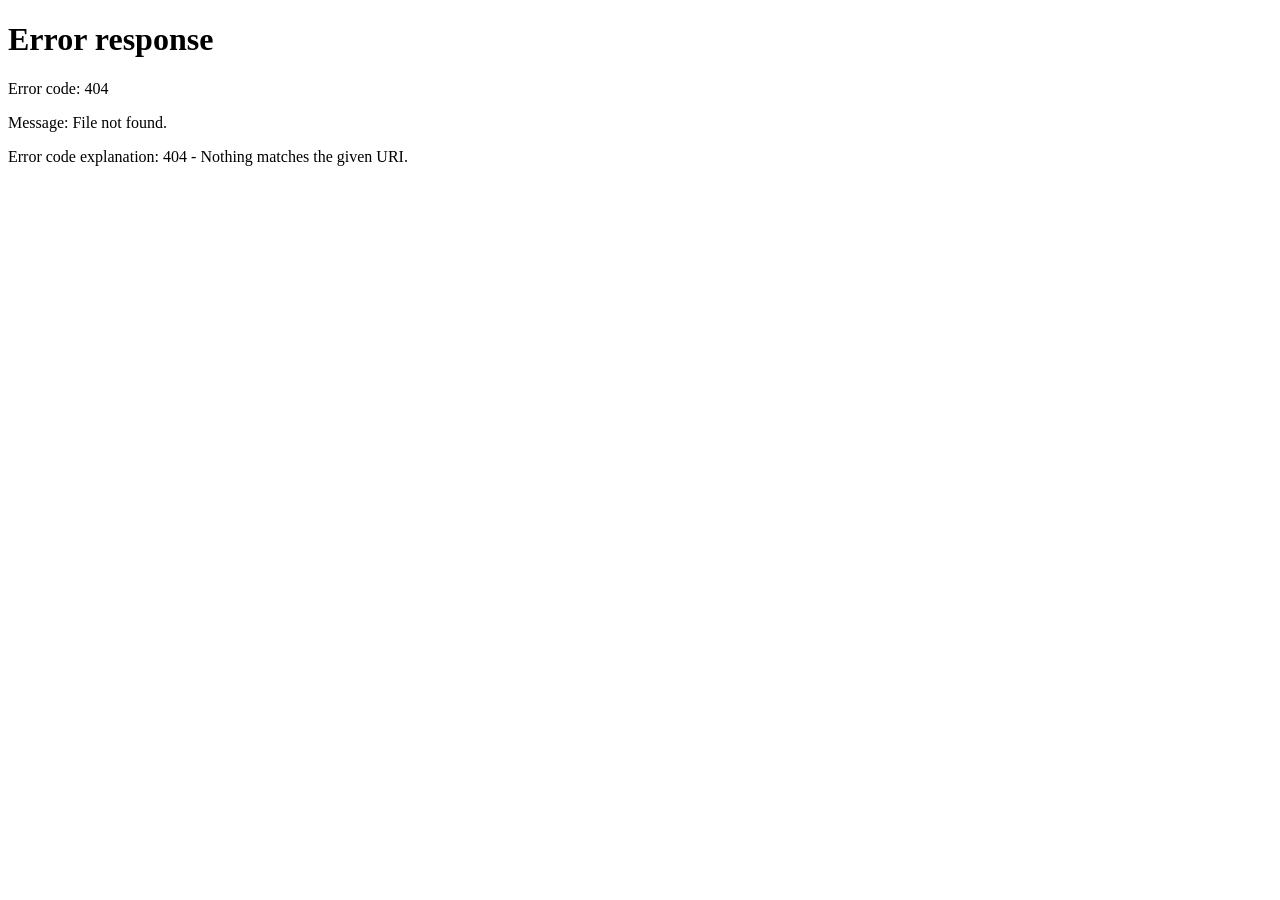
==== static/index.html @ c5085a63 "Initial Commit" ====
<!DOCTYPE html>
<html lang="en">
<head>
    <meta charset="UTF-8">
    <meta name="viewport" content="width=device-width, initial-scale=1.0">
    <title>Hello World - Template Webapp</title>
    <style>
        :root {
            --primary-color: #3b82f6;
            --primary-hover: #60a5fa;
            --bg-color: #111827;
            --surface-color: #1f2937;
            --text-color: #f9fafb;
            --border-color: #374151;
            --border-radius: 8px;
        }

        body {
            font-family: -apple-system, BlinkMacSystemFont, "Segoe UI", Roboto, Helvetica, Arial, sans-serif;
            background-color: var(--bg-color);
            color: var(--text-color);
            margin: 0;
            padding: 0;
            display: flex;
            flex-direction: column;
            align-items: center;
            min-height: 100vh;
        }

        .navbar {
            background-color: var(--surface-color);
            width: 100%;
            padding: 1rem 2rem;
            box-shadow: 0 1px 3px 0 rgba(0, 0, 0, 0.5);
            display: flex;
            justify-content: space-between;
            align-items: center;
            box-sizing: border-box;
        }

        .navbar h1 {
            margin: 0;
            font-size: 1.25rem;
            color: var(--primary-color);
        }

        .logout-btn {
            background-color: transparent;
            color: var(--text-color);
            border: 1px solid var(--border-color);
            padding: 0.5rem 1rem;
            border-radius: var(--border-radius);
            cursor: pointer;
            transition: background-color 0.2s;
        }

        .logout-btn:hover {
            background-color: var(--border-color);
        }

        .content {
            background-color: var(--surface-color);
            padding: 3rem;
            border-radius: var(--border-radius);
            box-shadow: 0 4px 6px -1px rgba(0, 0, 0, 0.5);
            margin-top: 3rem;
            text-align: center;
            max-width: 600px;
            width: 90%;
        }

        .status-loading {
            color: #9ca3af;
        }

        .status-success {
            color: #34d399;
        }

        .status-error {
            color: #f87171;
        }

        .pubkey-container {
            margin-top: 2rem;
            text-align: left;
            background-color: var(--bg-color);
            color: var(--text-color);
            padding: 1rem;
            border-radius: var(--border-radius);
            font-family: monospace;
            font-size: 0.875rem;
            white-space: pre-wrap;
            word-wrap: break-word;
            overflow-x: auto;
        }
    </style>
</head>
<body>

<div class="navbar">
    <h1>Template Webapp</h1>
    <button class="logout-btn" onclick="logout()">Logout</button>
</div>

<div class="content">
    <h2 id="welcome-message" class="status-loading">Loading securely...</h2>
    <p id="details"></p>

    <div id="user-info-display" style="display: none;">
        <h3>User Information (JWT Claims):</h3>
        <pre id="user-info-content" class="pubkey-container"></pre>
    </div>

    <div id="pubkey-display" style="display: none;">
        <h3>IAM Public Key Used for Verification:</h3>
        <pre id="pubkey-content" class="pubkey-container"></pre>
    </div>
</div>

<script>
    // Configuration: Backend API
    const API_BASE_URL = window.location.origin;

    function logout() {
        localStorage.removeItem('auth_token');
        window.location.href = '/login.html';
    }

    async function fetchHello() {
        const token = localStorage.getItem('auth_token');
        if (!token) {
            window.location.href = '/login.html';
            return;
        }

        try {
            const response = await fetch(`${API_BASE_URL}/api/hello`, {
                method: 'GET',
                headers: {
                    'Authorization': `Bearer ${token}`
                }
            });

            if (response.status === 401 || response.status === 403) {
                // Token invalid or expired
                logout();
                return;
            }

            if (!response.ok) {
                throw new Error('Failed to fetch data from backend');
            }

            const data = await response.json();
            
            const welcomeEl = document.getElementById('welcome-message');
            welcomeEl.innerText = data.message;
            welcomeEl.className = 'status-success';

            const detailsEl = document.getElementById('details');
            detailsEl.innerText = `Authenticated successfully. User ID (uid): ${data.uid}`;

            // Decode JWT to display all user claims
            try {
                const base64Url = token.split('.')[1];
                const base64 = base64Url.replace(/-/g, '+').replace(/_/g, '/');
                const jsonPayload = decodeURIComponent(window.atob(base64).split('').map(function(c) {
                    return '%' + ('00' + c.charCodeAt(0).toString(16)).slice(-2);
                }).join(''));
                
                const claims = JSON.parse(jsonPayload);
                document.getElementById('user-info-display').style.display = 'block';
                document.getElementById('user-info-content').innerText = JSON.stringify(claims, null, 2);
            } catch (e) {
                console.error("Failed to parse JWT payload for UI display", e);
            }

            if (data.public_key) {
                document.getElementById('pubkey-display').style.display = 'block';
                document.getElementById('pubkey-content').innerText = data.public_key;
            }

        } catch (error) {
            const welcomeEl = document.getElementById('welcome-message');
            welcomeEl.innerText = 'Error loading content';
            welcomeEl.className = 'status-error';
            
            const detailsEl = document.getElementById('details');
            detailsEl.innerText = error.message;
        }
    }

    window.onload = fetchHello;
</script>

</body>
</html>
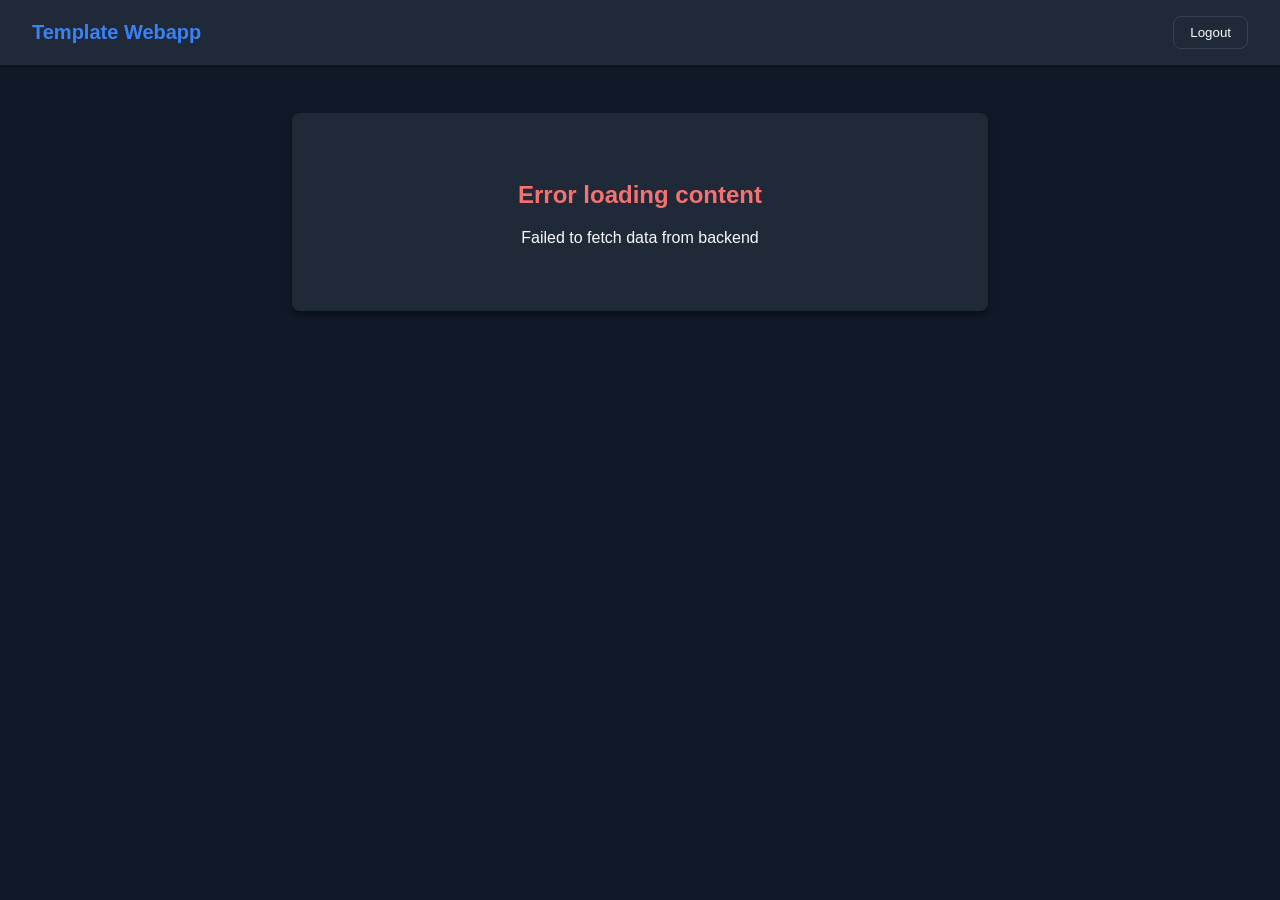
==== commit 6394a560: "All notable changes to the grxm-webapp template project will be documented in this file. *   **Redis" ====
--- a/static/index.html
+++ b/static/index.html
@@ -123,28 +123,36 @@
     const API_BASE_URL = window.location.origin;
 
     function logout() {
-        localStorage.removeItem('auth_token');
+        // Clear the cookie by setting its expiration to the past
+        document.cookie = "grxm-token=; expires=Thu, 01 Jan 1970 00:00:00 UTC; path=/;";
         window.location.href = '/login.html';
     }
 
+    // Helper to decode JWT for UI display
+    function parseJwt (token) {
+        try {
+            const base64Url = token.split('.')[1];
+            const base64 = base64Url.replace(/-/g, '+').replace(/_/g, '/');
+            const jsonPayload = decodeURIComponent(window.atob(base64).split('').map(function(c) {
+                return '%' + ('00' + c.charCodeAt(0).toString(16)).slice(-2);
+            }).join(''));
+            return JSON.parse(jsonPayload);
+        } catch(e) {
+            return null;
+        }
+    }
+
     async function fetchHello() {
-        const token = localStorage.getItem('auth_token');
-        if (!token) {
-            window.location.href = '/login.html';
-            return;
-        }
-
         try {
             const response = await fetch(`${API_BASE_URL}/api/hello`, {
                 method: 'GET',
-                headers: {
-                    'Authorization': `Bearer ${token}`
-                }
+                // This ensures cookies are sent with the request
+                credentials: 'same-origin' 
             });
 
             if (response.status === 401 || response.status === 403) {
-                // Token invalid or expired
-                logout();
+                // Token invalid or missing
+                window.location.href = '/login.html';
                 return;
             }
 
@@ -161,19 +169,14 @@
             const detailsEl = document.getElementById('details');
             detailsEl.innerText = `Authenticated successfully. User ID (uid): ${data.uid}`;
 
-            // Decode JWT to display all user claims
-            try {
-                const base64Url = token.split('.')[1];
-                const base64 = base64Url.replace(/-/g, '+').replace(/_/g, '/');
-                const jsonPayload = decodeURIComponent(window.atob(base64).split('').map(function(c) {
-                    return '%' + ('00' + c.charCodeAt(0).toString(16)).slice(-2);
-                }).join(''));
-                
-                const claims = JSON.parse(jsonPayload);
-                document.getElementById('user-info-display').style.display = 'block';
-                document.getElementById('user-info-content').innerText = JSON.stringify(claims, null, 2);
-            } catch (e) {
-                console.error("Failed to parse JWT payload for UI display", e);
+            // Get the token from the cookie to display claims
+            const match = document.cookie.match(new RegExp('(^| )grxm-token=([^;]+)'));
+            if (match) {
+                const claims = parseJwt(match[2]);
+                if (claims) {
+                    document.getElementById('user-info-display').style.display = 'block';
+                    document.getElementById('user-info-content').innerText = JSON.stringify(claims, null, 2);
+                }
             }
 
             if (data.public_key) {
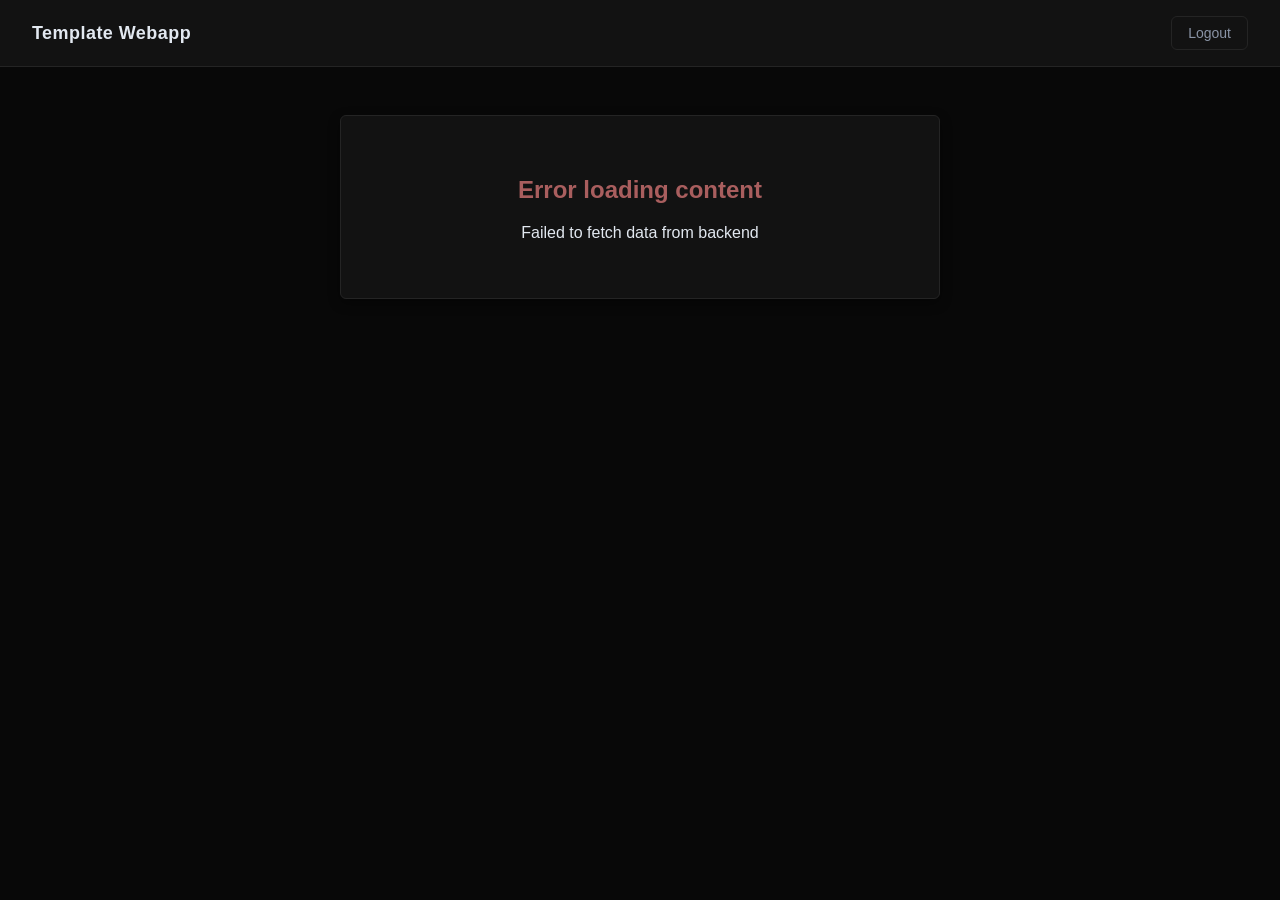
==== commit 51b60d66: "- Added admin dashboard - Changed color pallete/UI" ====
--- a/static/index.html
+++ b/static/index.html
@@ -4,97 +4,7 @@
     <meta charset="UTF-8">
     <meta name="viewport" content="width=device-width, initial-scale=1.0">
     <title>Hello World - Template Webapp</title>
-    <style>
-        :root {
-            --primary-color: #3b82f6;
-            --primary-hover: #60a5fa;
-            --bg-color: #111827;
-            --surface-color: #1f2937;
-            --text-color: #f9fafb;
-            --border-color: #374151;
-            --border-radius: 8px;
-        }
-
-        body {
-            font-family: -apple-system, BlinkMacSystemFont, "Segoe UI", Roboto, Helvetica, Arial, sans-serif;
-            background-color: var(--bg-color);
-            color: var(--text-color);
-            margin: 0;
-            padding: 0;
-            display: flex;
-            flex-direction: column;
-            align-items: center;
-            min-height: 100vh;
-        }
-
-        .navbar {
-            background-color: var(--surface-color);
-            width: 100%;
-            padding: 1rem 2rem;
-            box-shadow: 0 1px 3px 0 rgba(0, 0, 0, 0.5);
-            display: flex;
-            justify-content: space-between;
-            align-items: center;
-            box-sizing: border-box;
-        }
-
-        .navbar h1 {
-            margin: 0;
-            font-size: 1.25rem;
-            color: var(--primary-color);
-        }
-
-        .logout-btn {
-            background-color: transparent;
-            color: var(--text-color);
-            border: 1px solid var(--border-color);
-            padding: 0.5rem 1rem;
-            border-radius: var(--border-radius);
-            cursor: pointer;
-            transition: background-color 0.2s;
-        }
-
-        .logout-btn:hover {
-            background-color: var(--border-color);
-        }
-
-        .content {
-            background-color: var(--surface-color);
-            padding: 3rem;
-            border-radius: var(--border-radius);
-            box-shadow: 0 4px 6px -1px rgba(0, 0, 0, 0.5);
-            margin-top: 3rem;
-            text-align: center;
-            max-width: 600px;
-            width: 90%;
-        }
-
-        .status-loading {
-            color: #9ca3af;
-        }
-
-        .status-success {
-            color: #34d399;
-        }
-
-        .status-error {
-            color: #f87171;
-        }
-
-        .pubkey-container {
-            margin-top: 2rem;
-            text-align: left;
-            background-color: var(--bg-color);
-            color: var(--text-color);
-            padding: 1rem;
-            border-radius: var(--border-radius);
-            font-family: monospace;
-            font-size: 0.875rem;
-            white-space: pre-wrap;
-            word-wrap: break-word;
-            overflow-x: auto;
-        }
-    </style>
+    <link rel="stylesheet" href="/assets/main.css">
 </head>
 <body>
 
@@ -125,7 +35,7 @@
     function logout() {
         // Clear the cookie by setting its expiration to the past
         document.cookie = "grxm-token=; expires=Thu, 01 Jan 1970 00:00:00 UTC; path=/;";
-        window.location.href = '/login.html';
+        window.location.href = '/login';
     }
 
     // Helper to decode JWT for UI display
@@ -152,7 +62,7 @@
 
             if (response.status === 401 || response.status === 403) {
                 // Token invalid or missing
-                window.location.href = '/login.html';
+                window.location.href = '/login';
                 return;
             }
 
--- a/assets/main.css
+++ b/assets/main.css
@@ -0,0 +1,374 @@
+:root {
+    --primary-color: #4a5568;
+    --primary-hover: #5a667a;
+    --bg-color: #080808;
+    --surface-color: #121212;
+    --surface-hover: #1a1a1a;
+    --text-color: #e2e8f0;
+    --text-muted: #8a94a6;
+    --border-color: #242424;
+    --error-color: #a95e5e;
+    --error-hover: #c46e6e;
+    --success-color: #5ea97d;
+    --border-radius: 6px;
+}
+
+body {
+    font-family: -apple-system, BlinkMacSystemFont, "Segoe UI", Roboto, Helvetica, Arial, sans-serif;
+    background-color: var(--bg-color);
+    color: var(--text-color);
+    margin: 0;
+    padding: 0;
+    display: flex;
+    flex-direction: column;
+    align-items: center;
+    min-height: 100vh;
+}
+
+/* Typography & Links */
+a {
+    color: var(--primary-hover);
+    text-decoration: none;
+}
+a:hover {
+    text-decoration: underline;
+}
+
+/* Unified Containers (Auth, Profile, General) */
+.auth-container, .container {
+    background-color: var(--surface-color);
+    padding: 2.5rem 2rem;
+    border-radius: var(--border-radius);
+    box-shadow: 0 8px 16px rgba(0, 0, 0, 0.6);
+    border: 1px solid var(--border-color);
+    width: 100%;
+    max-width: 420px;
+    margin: auto;
+    box-sizing: border-box;
+}
+
+.auth-header, .container h1 {
+    text-align: center;
+    margin-top: 0;
+    margin-bottom: 1.5rem;
+}
+
+.auth-header h1, .container h1 {
+    margin: 0;
+    font-size: 1.5rem;
+    color: var(--text-color);
+}
+
+.auth-header p, .container p {
+    color: var(--text-muted);
+    margin-top: 0.5rem;
+    font-size: 0.875rem;
+    text-align: center;
+}
+
+/* Tabs */
+.tabs {
+    display: flex;
+    margin-bottom: 1.5rem;
+    border-bottom: 1px solid var(--border-color);
+}
+
+.tab {
+    flex: 1;
+    text-align: center;
+    padding: 0.75rem;
+    cursor: pointer;
+    color: var(--text-muted);
+    font-weight: 500;
+    transition: color 0.2s, border-bottom 0.2s;
+    border-bottom: 2px solid transparent;
+}
+
+.tab.active {
+    color: var(--text-color);
+    border-bottom: 2px solid var(--primary-hover);
+}
+
+/* Forms & Inputs */
+.form-group {
+    margin-bottom: 1.25rem;
+}
+
+.form-group label, .container label {
+    display: block;
+    margin-bottom: 0.5rem;
+    font-size: 0.875rem;
+    font-weight: 500;
+    color: var(--text-muted);
+}
+
+input[type="text"], input[type="email"], input[type="password"] {
+    width: 100%;
+    padding: 0.75rem;
+    background-color: var(--bg-color);
+    color: var(--text-color);
+    border: 1px solid var(--border-color);
+    border-radius: var(--border-radius);
+    box-sizing: border-box;
+    font-size: 1rem;
+    transition: border-color 0.2s, box-shadow 0.2s;
+}
+
+input[type="text"]:focus, input[type="email"]:focus, input[type="password"]:focus {
+    outline: none;
+    border-color: var(--primary-hover);
+    box-shadow: 0 0 0 2px rgba(74, 85, 104, 0.4);
+}
+
+/* Buttons */
+button {
+    font-family: inherit;
+}
+
+.btn, .container button {
+    width: 100%;
+    background-color: var(--primary-color);
+    color: var(--text-color);
+    border: 1px solid transparent;
+    padding: 0.75rem;
+    font-size: 1rem;
+    font-weight: 500;
+    border-radius: var(--border-radius);
+    cursor: pointer;
+    transition: background-color 0.2s, transform 0.1s;
+    box-sizing: border-box;
+}
+
+.btn:hover, .container button:hover {
+    background-color: var(--primary-hover);
+}
+
+.btn:active, .container button:active {
+    transform: translateY(1px);
+}
+
+.btn:disabled, .container button:disabled {
+    background-color: var(--border-color);
+    color: var(--text-muted);
+    cursor: not-allowed;
+    transform: none;
+}
+
+.btn-small {
+    width: auto;
+    padding: 0.5rem 0.75rem;
+    font-size: 0.875rem;
+}
+
+.btn-danger {
+    background-color: var(--error-color);
+}
+
+.btn-danger:hover {
+    background-color: var(--error-hover);
+}
+
+.logout-btn {
+    background-color: transparent;
+    color: var(--text-muted);
+    border: 1px solid var(--border-color);
+    padding: 0.5rem 1rem;
+    border-radius: var(--border-radius);
+    cursor: pointer;
+    transition: all 0.2s;
+    font-size: 0.875rem;
+}
+
+.logout-btn:hover {
+    background-color: var(--surface-hover);
+    color: var(--text-color);
+}
+
+/* Messages */
+.error-message, .container .error {
+    color: var(--error-color);
+    font-size: 0.875rem;
+    margin-top: 1rem;
+    margin-bottom: 1rem;
+    text-align: center;
+    display: none;
+    background-color: rgba(169, 94, 94, 0.1);
+    padding: 0.5rem;
+    border-radius: var(--border-radius);
+    border: 1px solid rgba(169, 94, 94, 0.2);
+}
+
+.container .error {
+    display: block; /* If it exists in DOM, show it */
+}
+
+/* Navbar */
+.navbar {
+    background-color: var(--surface-color);
+    width: 100%;
+    padding: 1rem 2rem;
+    border-bottom: 1px solid var(--border-color);
+    display: flex;
+    justify-content: space-between;
+    align-items: center;
+    box-sizing: border-box;
+}
+
+.navbar h1 {
+    margin: 0;
+    font-size: 1.125rem;
+    font-weight: 600;
+    color: var(--text-color);
+    letter-spacing: 0.025em;
+}
+
+/* Main Content Area */
+.content {
+    background-color: var(--surface-color);
+    padding: 2.5rem;
+    border-radius: var(--border-radius);
+    border: 1px solid var(--border-color);
+    box-shadow: 0 4px 12px rgba(0, 0, 0, 0.4);
+    margin-top: 3rem;
+    text-align: center;
+    max-width: 600px;
+    width: 90%;
+    box-sizing: border-box;
+}
+
+/* Status Colors */
+.status-loading {
+    color: var(--text-muted);
+}
+
+.status-success {
+    color: var(--success-color);
+}
+
+.status-error {
+    color: var(--error-color);
+}
+
+/* Pre / Code blocks */
+.pubkey-container {
+    margin-top: 2rem;
+    text-align: left;
+    background-color: var(--bg-color);
+    color: var(--text-muted);
+    padding: 1.25rem;
+    border-radius: var(--border-radius);
+    border: 1px solid var(--border-color);
+    font-family: ui-monospace, SFMono-Regular, Menlo, Monaco, Consolas, monospace;
+    font-size: 0.8125rem;
+    white-space: pre-wrap;
+    word-wrap: break-word;
+    overflow-x: auto;
+}
+
+/* Dashboard Cards */
+.dashboard-grid {
+    display: grid;
+    grid-template-columns: repeat(auto-fit, minmax(220px, 1fr));
+    gap: 1.5rem;
+    margin-top: 2rem;
+}
+
+.card {
+    background-color: var(--bg-color);
+    padding: 1.5rem;
+    border-radius: var(--border-radius);
+    border: 1px solid var(--border-color);
+    text-align: left;
+    text-decoration: none;
+    color: var(--text-color);
+    transition: all 0.2s;
+    display: flex;
+    flex-direction: column;
+}
+
+.card:hover {
+    transform: translateY(-2px);
+    box-shadow: 0 6px 12px rgba(0,0,0,0.4);
+    border-color: var(--primary-color);
+    background-color: var(--surface-hover);
+}
+
+.card h3 {
+    margin: 0 0 0.75rem 0;
+    color: var(--text-color);
+    font-size: 1.125rem;
+}
+
+.card p {
+    margin: 0;
+    font-size: 0.875rem;
+    color: var(--text-muted);
+    line-height: 1.4;
+}
+
+/* User Management */
+.search-container {
+    margin-top: 2rem;
+    display: flex;
+    gap: 0.75rem;
+}
+
+.search-container input {
+    margin-bottom: 0; /* Override generic input margin */
+}
+
+.user-list {
+    margin-top: 2rem;
+    text-align: left;
+}
+
+.user-item {
+    background-color: var(--bg-color);
+    padding: 1.25rem;
+    border-radius: var(--border-radius);
+    border: 1px solid var(--border-color);
+    margin-bottom: 1rem;
+    display: flex;
+    justify-content: space-between;
+    align-items: center;
+    transition: border-color 0.2s;
+}
+
+.user-item:hover {
+    border-color: var(--primary-color);
+}
+
+.user-info strong {
+    display: block;
+    color: var(--text-color);
+    font-size: 1rem;
+    margin-bottom: 0.25rem;
+}
+
+.user-info span {
+    font-size: 0.8125rem;
+    color: var(--text-muted);
+    font-family: ui-monospace, SFMono-Regular, Menlo, Monaco, Consolas, monospace;
+}
+
+.user-actions {
+    display: flex;
+    gap: 0.5rem;
+}
+
+.stat-box {
+    display: inline-block;
+    background-color: var(--bg-color);
+    border: 1px solid var(--border-color);
+    padding: 0.75rem 1.25rem;
+    border-radius: var(--border-radius);
+    margin-bottom: 1rem;
+    color: var(--text-muted);
+    font-size: 0.875rem;
+}
+
+.stat-box strong {
+    color: var(--text-color);
+    font-size: 1.125rem;
+    margin-left: 0.5rem;
+}
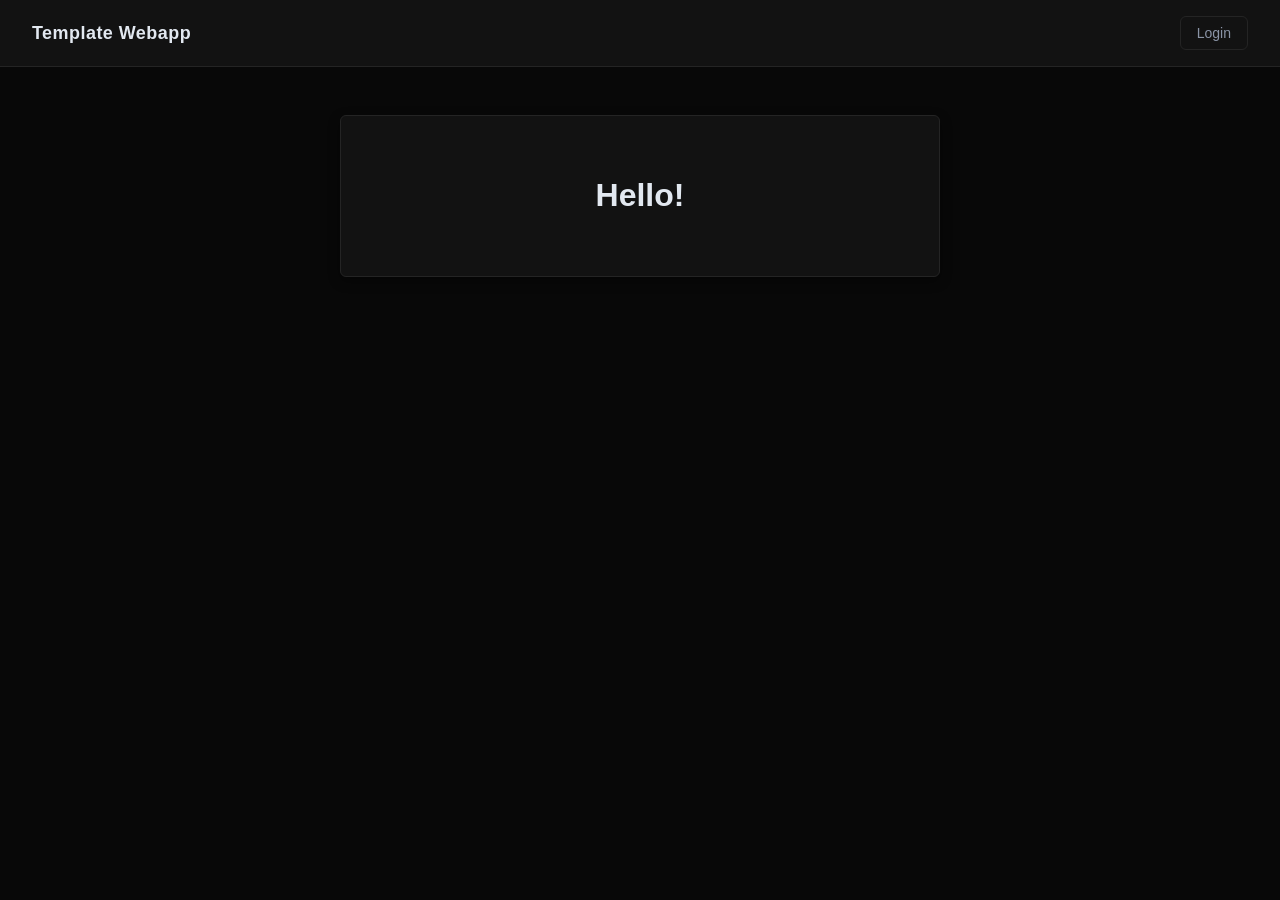
==== commit 275829ba: "- Updated routing to make more sense and stop issues with no page being loaded" ====
--- a/static/index.html
+++ b/static/index.html
@@ -3,108 +3,24 @@
 <head>
     <meta charset="UTF-8">
     <meta name="viewport" content="width=device-width, initial-scale=1.0">
-    <title>Hello World - Template Webapp</title>
+    <title>Homepage - Template Webapp</title>
     <link rel="stylesheet" href="/assets/main.css">
 </head>
 <body>
 
 <div class="navbar">
     <h1>Template Webapp</h1>
-    <button class="logout-btn" onclick="logout()">Logout</button>
+    <button class="logout-btn" onclick="login()">Login</button>
 </div>
 
 <div class="content">
-    <h2 id="welcome-message" class="status-loading">Loading securely...</h2>
-    <p id="details"></p>
-
-    <div id="user-info-display" style="display: none;">
-        <h3>User Information (JWT Claims):</h3>
-        <pre id="user-info-content" class="pubkey-container"></pre>
-    </div>
-
-    <div id="pubkey-display" style="display: none;">
-        <h3>IAM Public Key Used for Verification:</h3>
-        <pre id="pubkey-content" class="pubkey-container"></pre>
-    </div>
+<h1>Hello!</h1>
 </div>
 
 <script>
-    // Configuration: Backend API
-    const API_BASE_URL = window.location.origin;
-
-    function logout() {
-        // Clear the cookie by setting its expiration to the past
-        document.cookie = "grxm-token=; expires=Thu, 01 Jan 1970 00:00:00 UTC; path=/;";
+    function login() {
         window.location.href = '/login';
     }
-
-    // Helper to decode JWT for UI display
-    function parseJwt (token) {
-        try {
-            const base64Url = token.split('.')[1];
-            const base64 = base64Url.replace(/-/g, '+').replace(/_/g, '/');
-            const jsonPayload = decodeURIComponent(window.atob(base64).split('').map(function(c) {
-                return '%' + ('00' + c.charCodeAt(0).toString(16)).slice(-2);
-            }).join(''));
-            return JSON.parse(jsonPayload);
-        } catch(e) {
-            return null;
-        }
-    }
-
-    async function fetchHello() {
-        try {
-            const response = await fetch(`${API_BASE_URL}/api/hello`, {
-                method: 'GET',
-                // This ensures cookies are sent with the request
-                credentials: 'same-origin' 
-            });
-
-            if (response.status === 401 || response.status === 403) {
-                // Token invalid or missing
-                window.location.href = '/login';
-                return;
-            }
-
-            if (!response.ok) {
-                throw new Error('Failed to fetch data from backend');
-            }
-
-            const data = await response.json();
-            
-            const welcomeEl = document.getElementById('welcome-message');
-            welcomeEl.innerText = data.message;
-            welcomeEl.className = 'status-success';
-
-            const detailsEl = document.getElementById('details');
-            detailsEl.innerText = `Authenticated successfully. User ID (uid): ${data.uid}`;
-
-            // Get the token from the cookie to display claims
-            const match = document.cookie.match(new RegExp('(^| )grxm-token=([^;]+)'));
-            if (match) {
-                const claims = parseJwt(match[2]);
-                if (claims) {
-                    document.getElementById('user-info-display').style.display = 'block';
-                    document.getElementById('user-info-content').innerText = JSON.stringify(claims, null, 2);
-                }
-            }
-
-            if (data.public_key) {
-                document.getElementById('pubkey-display').style.display = 'block';
-                document.getElementById('pubkey-content').innerText = data.public_key;
-            }
-
-        } catch (error) {
-            const welcomeEl = document.getElementById('welcome-message');
-            welcomeEl.innerText = 'Error loading content';
-            welcomeEl.className = 'status-error';
-            
-            const detailsEl = document.getElementById('details');
-            detailsEl.innerText = error.message;
-        }
-    }
-
-    window.onload = fetchHello;
 </script>
 
 </body>
